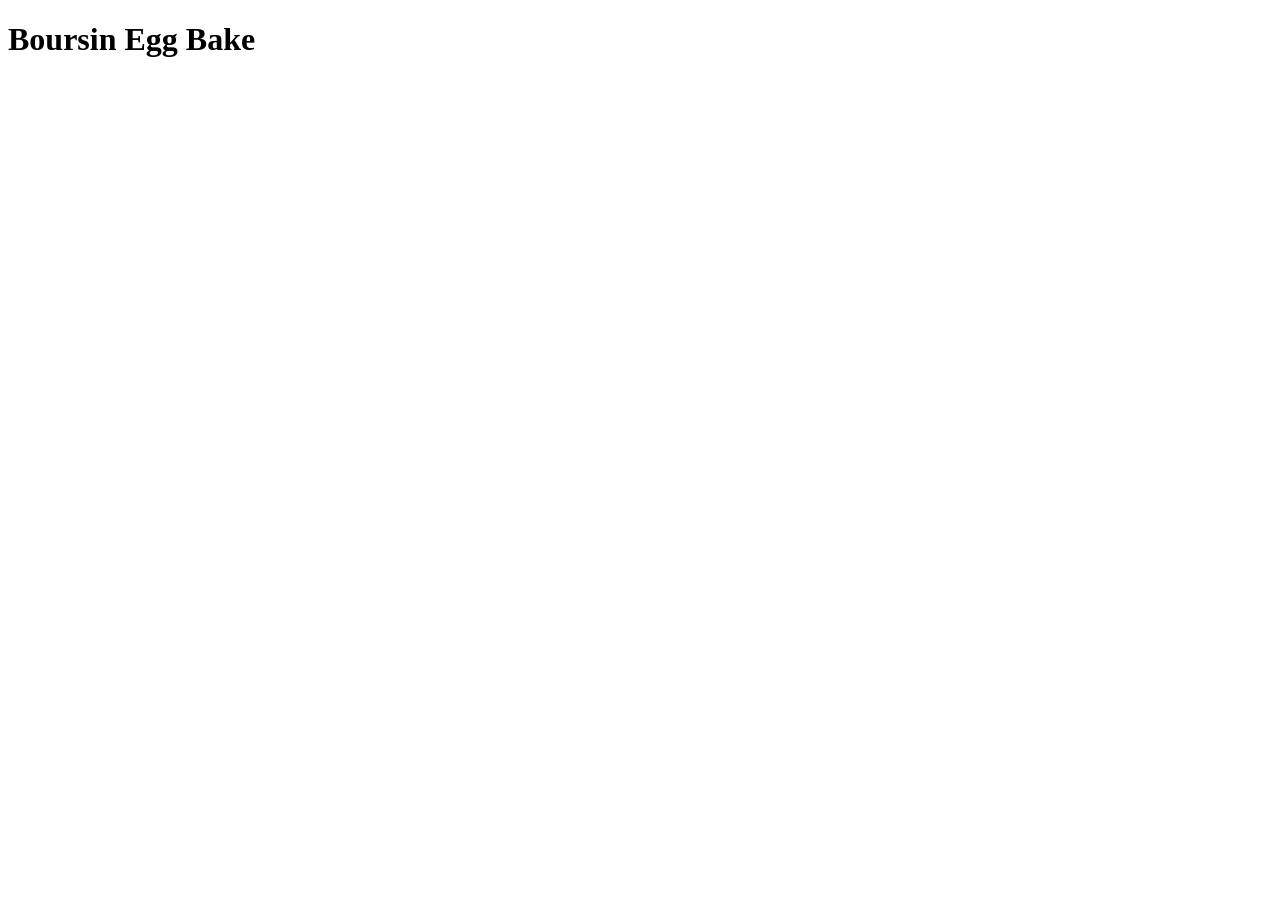
==== recipes/boursin-eggs.html @ cc892973 "Added base for Boursin Egg Bake Image, link from Index, and base file with boilerplate created. Link" ====
<!DOCTYPE html>
<html lang="en">
<head>
    <meta charset="UTF-8">
    <meta name="viewport" content="width=device-width, initial-scale=1.0">
    <title>Boursin Egg Bake</title>
</head>
<body>
    <h1>Boursin Egg Bake</h1>
    
</body>
</html>
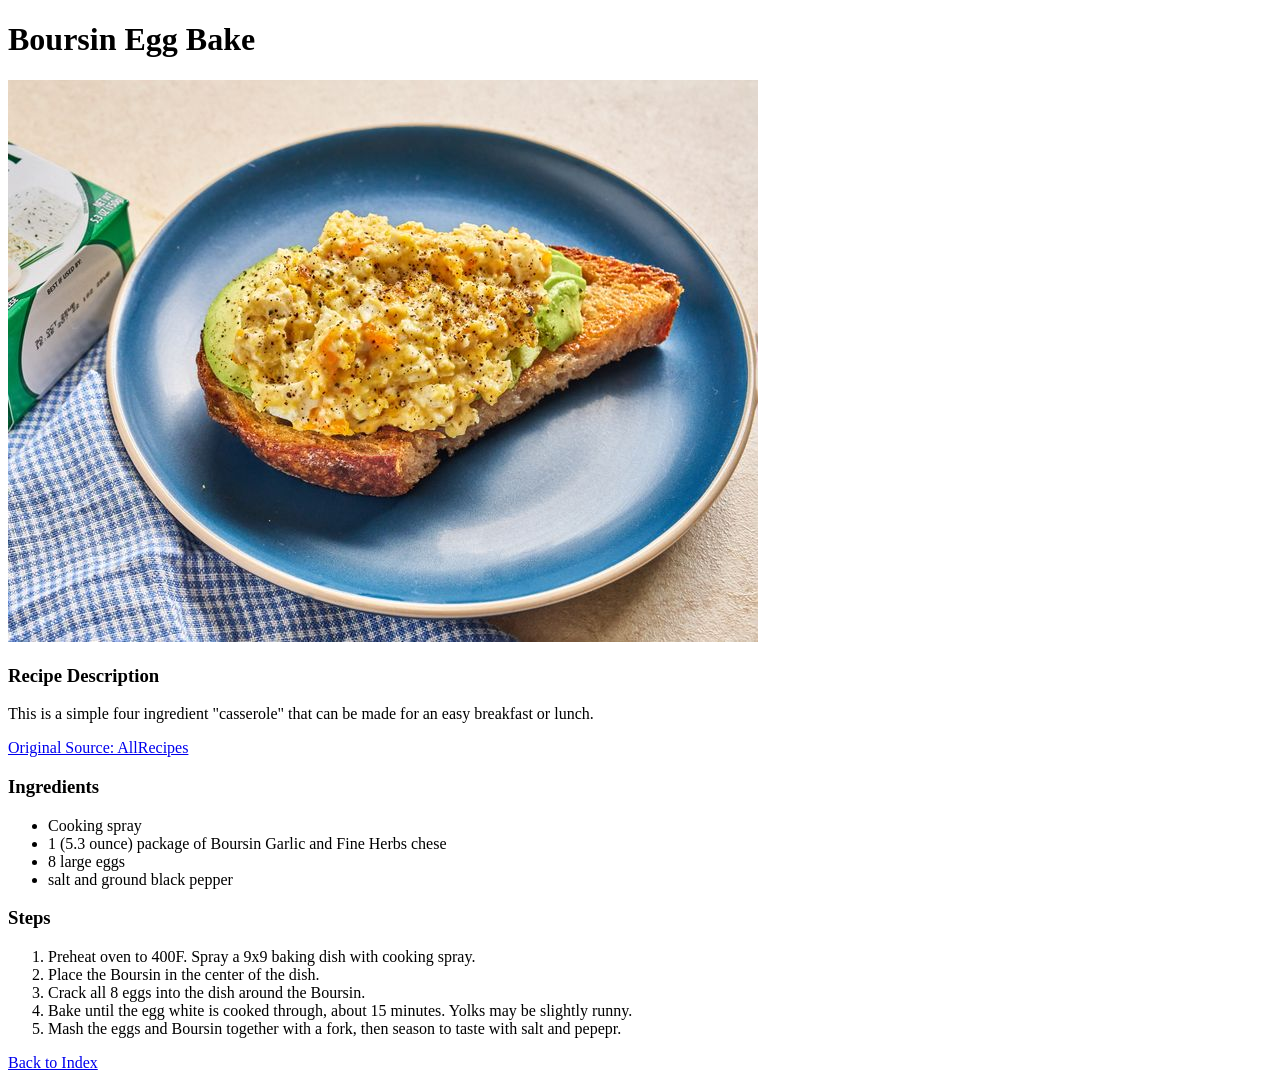
==== commit ce8aa3db: "Finished Boursin Egg Bake recipe page" ====
--- a/recipes/boursin-eggs.html
+++ b/recipes/boursin-eggs.html
@@ -7,6 +7,30 @@
 </head>
 <body>
     <h1>Boursin Egg Bake</h1>
-    
+    <img src="../images/boursin-eggs.jpg" alt="Boursin Egg Bake on Avocado Toast" height="562" width="750">
+    <h3>Recipe Description</h3>
+    <p>
+        This is a simple four ingredient "casserole" that can be made for an easy
+        breakfast or lunch. 
+    </p>    
+    <a href="https://www.allrecipes.com/boursin-baked-eggs-recipe-11812008">Original Source: AllRecipes</a>
+
+    <h3>Ingredients</h3>
+    <ul>
+        <li>Cooking spray</li>
+        <li>1 (5.3 ounce) package of Boursin Garlic and Fine Herbs chese</li>
+        <li>8 large eggs</li>
+        <li>salt and ground black pepper</li>
+    </ul>
+    <h3>Steps</h3>
+    <ol>
+        <li>Preheat oven to 400F. Spray a 9x9 baking dish with cooking spray.</li>
+        <li>Place the Boursin in the center of the dish.</li>
+        <li>Crack all 8 eggs into the dish around the Boursin.</li>
+        <li>Bake until the egg white is cooked through, about 15 minutes. Yolks may be slightly runny.</li>
+        <li>Mash the eggs and Boursin together with a fork, then season to taste with salt and pepepr.</li>
+    </ol>
+
+    <a href="../index.html">Back to Index</a>
 </body>
 </html>
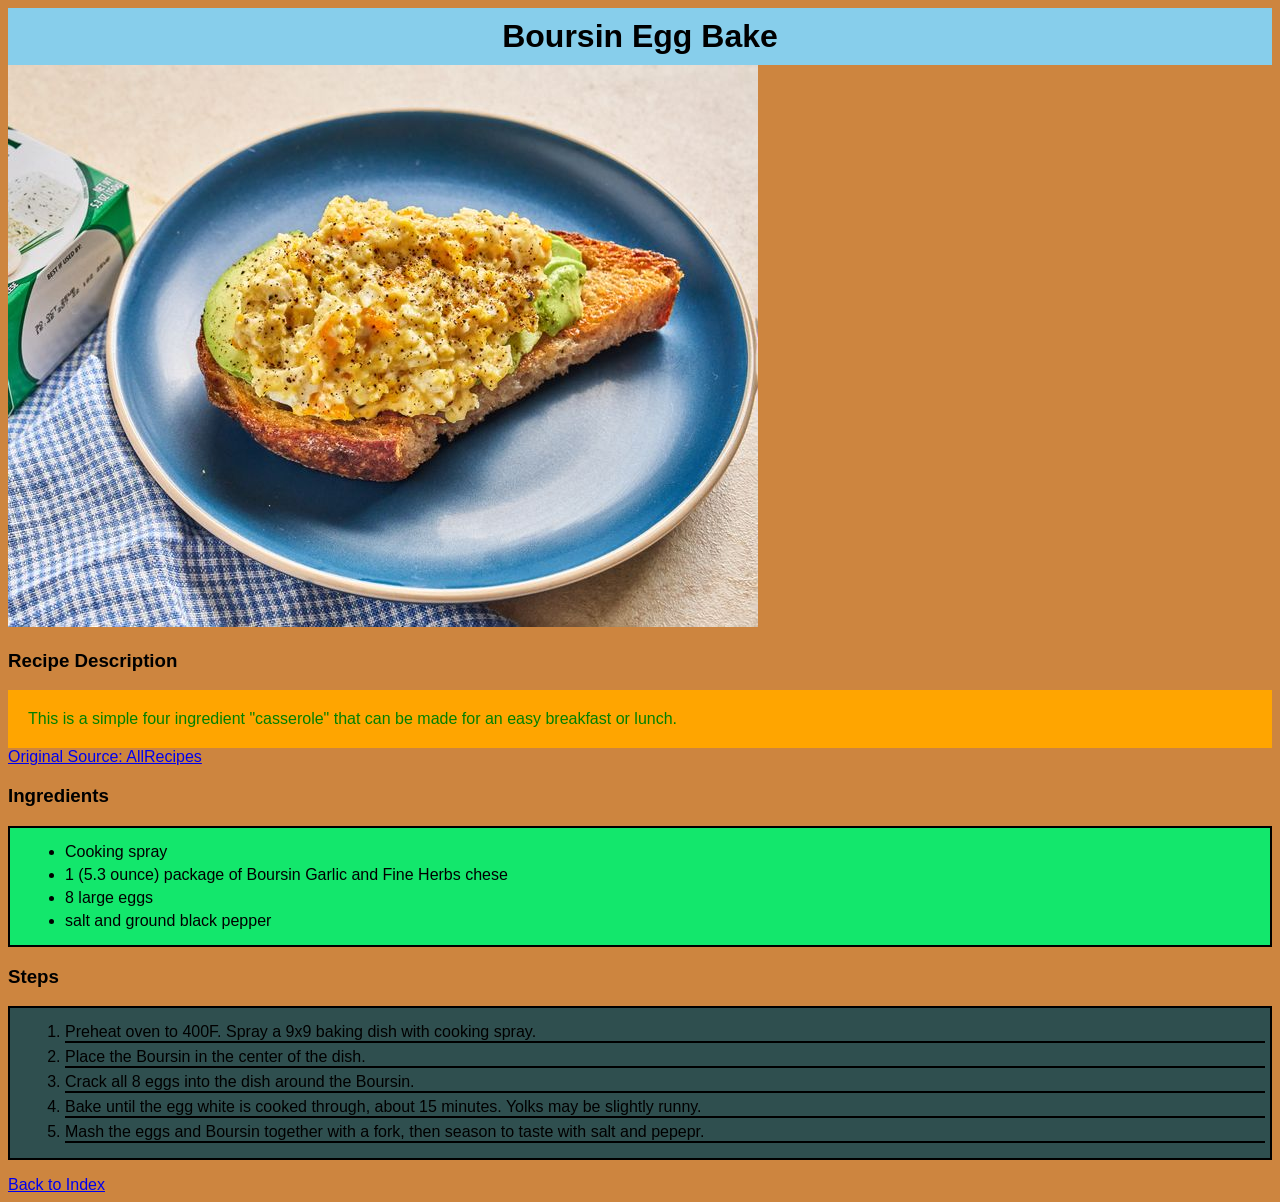
==== commit 268104df: "Styles for all three recipes" ====
--- a/recipes/boursin-eggs.html
+++ b/recipes/boursin-eggs.html
@@ -3,27 +3,28 @@
 <head>
     <meta charset="UTF-8">
     <meta name="viewport" content="width=device-width, initial-scale=1.0">
+    <link rel="stylesheet" href="../style.css">
     <title>Boursin Egg Bake</title>
 </head>
 <body>
-    <h1>Boursin Egg Bake</h1>
+    <h1 class="title">Boursin Egg Bake</h1>
     <img src="../images/boursin-eggs.jpg" alt="Boursin Egg Bake on Avocado Toast" height="562" width="750">
     <h3>Recipe Description</h3>
-    <p>
+    <p class="description">
         This is a simple four ingredient "casserole" that can be made for an easy
         breakfast or lunch. 
     </p>    
     <a href="https://www.allrecipes.com/boursin-baked-eggs-recipe-11812008">Original Source: AllRecipes</a>
 
     <h3>Ingredients</h3>
-    <ul>
+    <ul class="ingred-list">
         <li>Cooking spray</li>
         <li>1 (5.3 ounce) package of Boursin Garlic and Fine Herbs chese</li>
         <li>8 large eggs</li>
         <li>salt and ground black pepper</li>
     </ul>
     <h3>Steps</h3>
-    <ol>
+    <ol class="step-list">
         <li>Preheat oven to 400F. Spray a 9x9 baking dish with cooking spray.</li>
         <li>Place the Boursin in the center of the dish.</li>
         <li>Crack all 8 eggs into the dish around the Boursin.</li>
--- a/style.css
+++ b/style.css
@@ -0,0 +1,54 @@
+* {
+    background-color: peru;
+    font-family: Arial, Helvetica, sans-serif;
+}
+
+.title,
+.description {
+    margin: auto;
+}
+
+.title {
+    text-align: center;
+    background-color: skyblue;
+    padding: 10px;
+}
+
+.description {
+    text-align: left;
+    background-color: orange;
+    color: green;
+    padding: 20px;
+    margin: auto;
+}
+
+.ingred-list,
+.step-list {
+    border: black;
+    border-width: 2px;
+    border-style: solid;
+    padding-left: 50px;
+    padding-top: 10px;
+    padding-bottom: 10px;
+}
+
+.ingred-list {
+    background-color: #13e76c;
+}
+
+.ingred-list li {
+    background-color: #13e76c;
+    margin: 5px;
+}
+
+.step-list {
+    background-color: darkslategray;
+}
+
+.step-list li {
+    background-color: darkslategray;
+    margin: 5px;
+    border-bottom: black;
+    border-bottom-width: 2px;
+    border-bottom-style: solid;
+}
